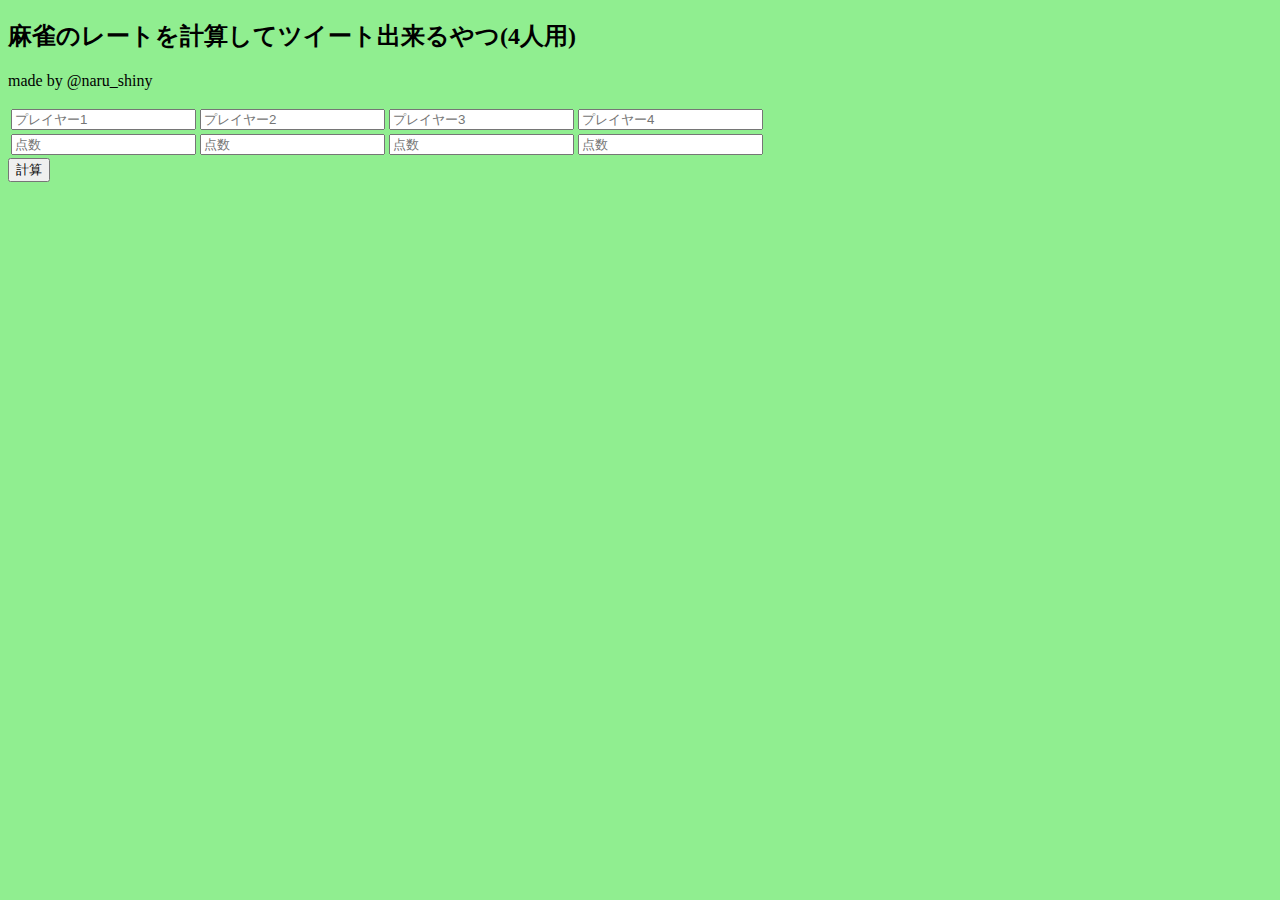
==== Mahjong-rate.html @ c8ed409a "no message" ====
<!DOCTYPE html>
<html lang="ja">
<head>
    <meta charset="UTF-8">
    <meta name="viewport" content="width=device-width, initial-scale=1.0">
    <title>麻雀のレート計算機</title>
    <link rel="stylesheet" href="Mahjong-rate.css">
</head>
<body>
    <h2>麻雀のレートを計算してツイート出来るやつ(4人用)</h2>
    <p>made by @naru_shiny</p>
    <table id="score-table">
        <tr>
            <th><input type="text" id="user-name1" size="20" maxlength="20" placeholder="プレイヤー1"></th>
            <th><input type="text" id="user-name2" size="20" maxlength="20" placeholder="プレイヤー2"></th>
            <th><input type="text" id="user-name3" size="20" maxlength="20" placeholder="プレイヤー3"></th>
            <th><input type="text" id="user-name4" size="20" maxlength="20" placeholder="プレイヤー4"></th>
        </tr>
        <tr>
            <td><input type="text" id="score1-1" size="20" maxlength="6" placeholder="点数"></td>
            <td><input type="text" id="score2-1" size="20" maxlength="6" placeholder="点数"></td>
            <td><input type="text" id="score3-1" size="20" maxlength="6" placeholder="点数"></td>
            <td><input type="text" id="score4-1" size="20" maxlength="6" placeholder="点数"></td>
        </tr>
    </table>
    <button id="calc">計算</button>
    <div id="result-area"></div>
    <div id="tweet-area"></div>
    <script src="Mahjong-rate.js"></script>
</body>
</html>
---- Mahjong-rate.css ----
body {
    background-color: lightgreen;
}
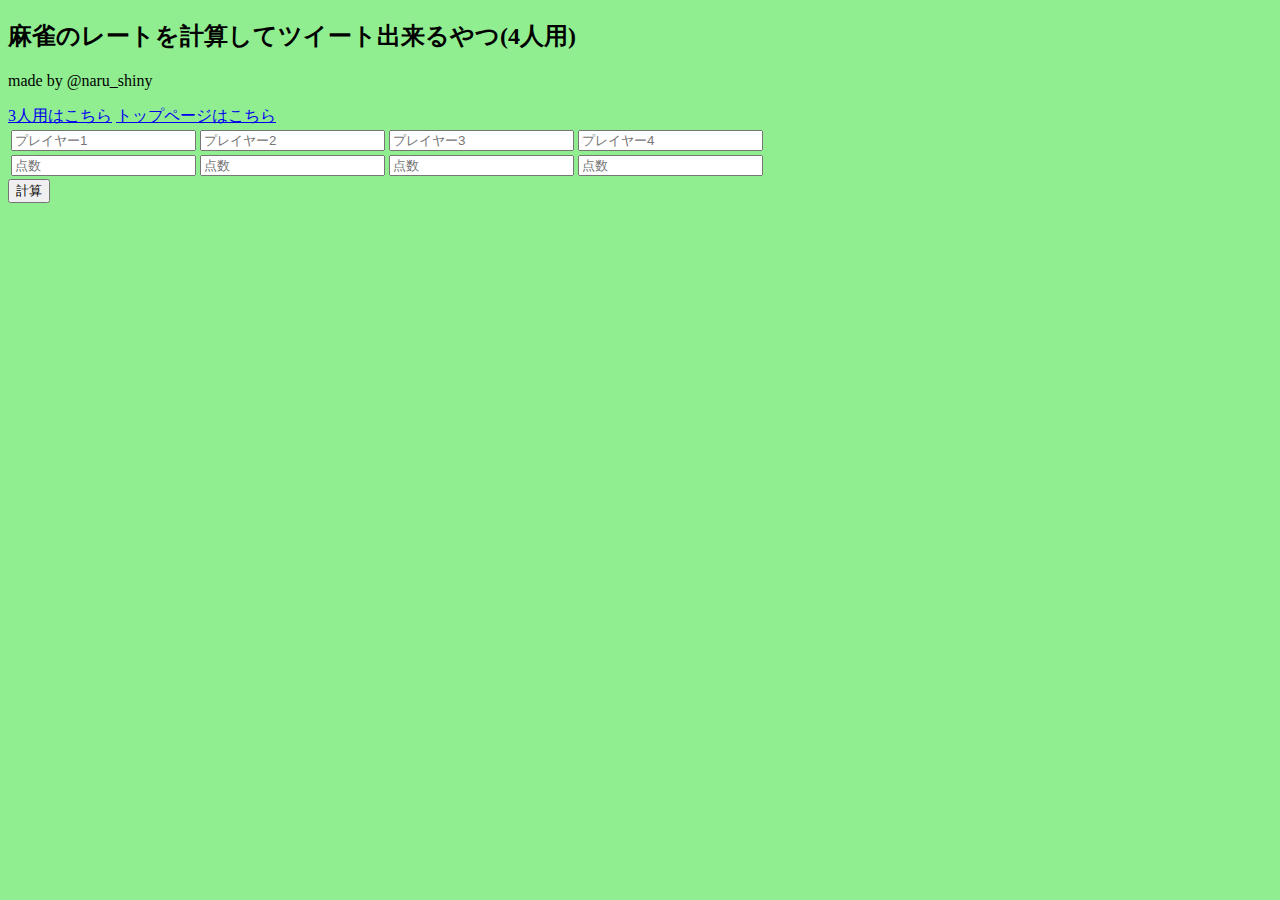
==== commit 833299eb: "3人用の追加、4人それぞれに順位ボーナスを付与" ====
--- a/Mahjong-rate.html
+++ b/Mahjong-rate.html
@@ -3,12 +3,14 @@
 <head>
     <meta charset="UTF-8">
     <meta name="viewport" content="width=device-width, initial-scale=1.0">
-    <title>麻雀のレート計算機</title>
+    <title>麻雀のレート計算機（4人用）</title>
     <link rel="stylesheet" href="Mahjong-rate.css">
 </head>
 <body>
     <h2>麻雀のレートを計算してツイート出来るやつ(4人用)</h2>
     <p>made by @naru_shiny</p>
+    <a href="Mahjong-rate3.html">3人用はこちら</a>
+    <a href="index.html">トップページはこちら</a>
     <table id="score-table">
         <tr>
             <th><input type="text" id="user-name1" size="20" maxlength="20" placeholder="プレイヤー1"></th>
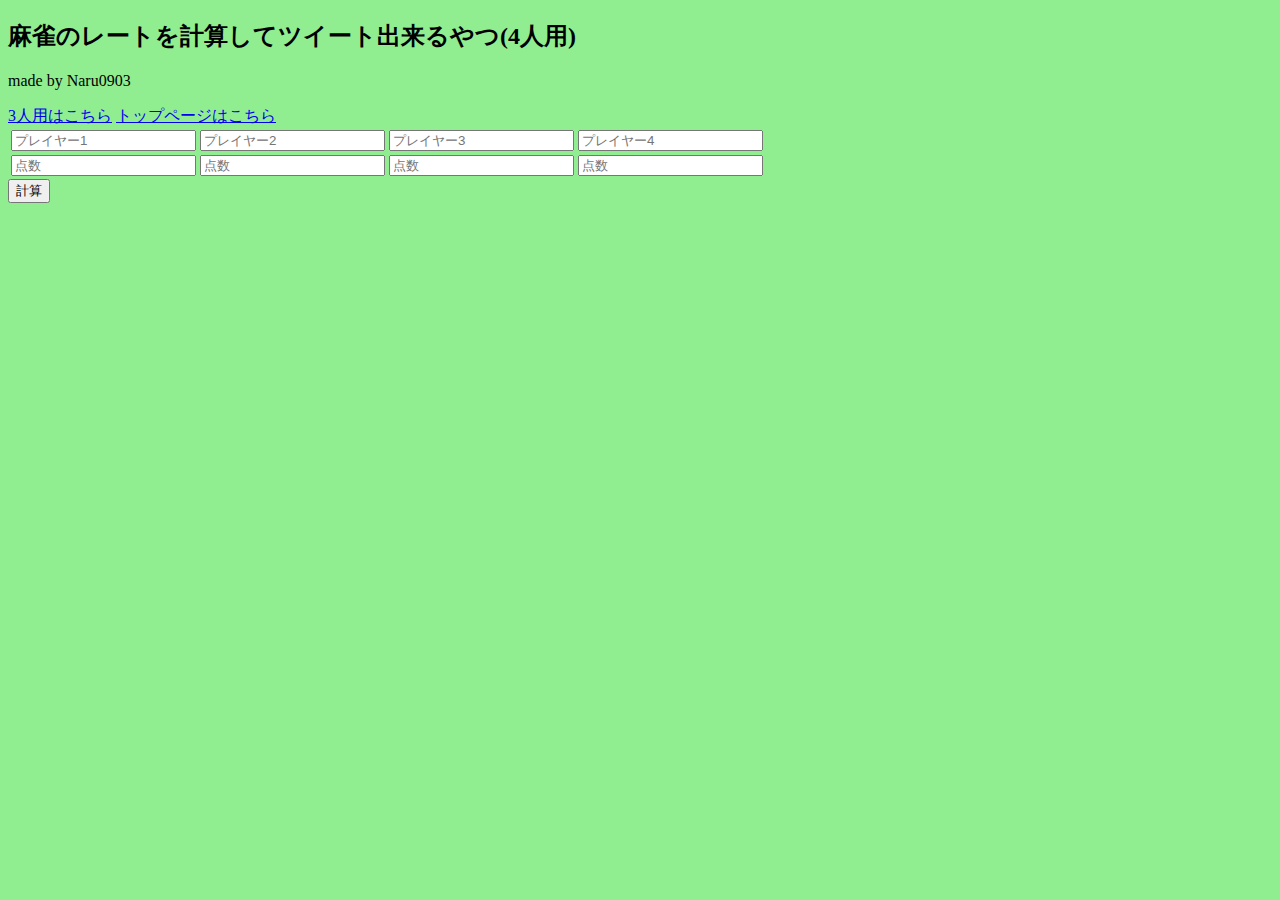
==== commit 9f562646: "no message" ====
--- a/Mahjong-rate.html
+++ b/Mahjong-rate.html
@@ -8,7 +8,7 @@
 </head>
 <body>
     <h2>麻雀のレートを計算してツイート出来るやつ(4人用)</h2>
-    <p>made by @naru_shiny</p>
+    <p>made by Naru0903</p>
     <a href="Mahjong-rate3.html">3人用はこちら</a>
     <a href="index.html">トップページはこちら</a>
     <table id="score-table">
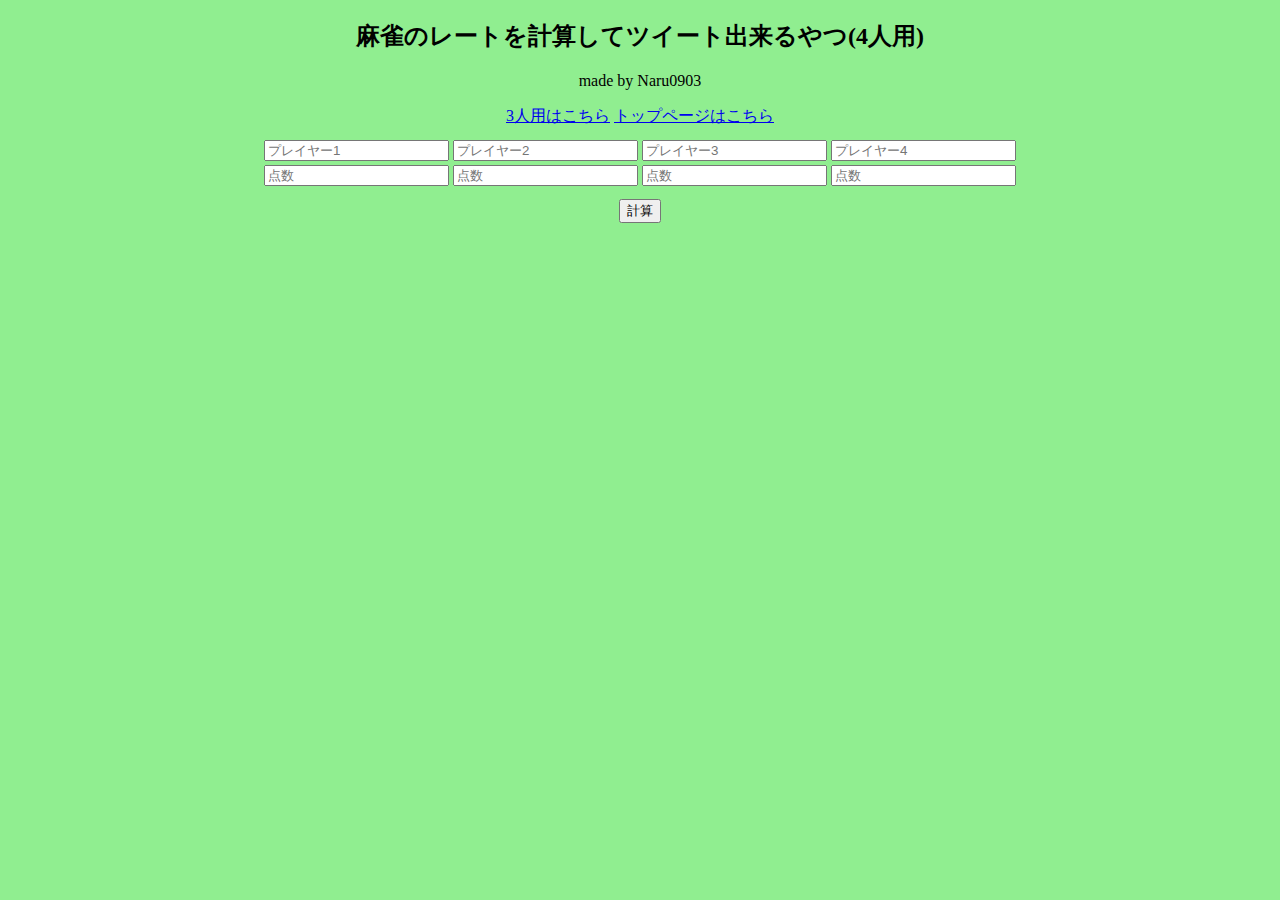
==== commit 33de615e: "微修正" ====
--- a/Mahjong-rate.html
+++ b/Mahjong-rate.html
@@ -11,7 +11,7 @@
     <p>made by Naru0903</p>
     <a href="Mahjong-rate3.html">3人用はこちら</a>
     <a href="index.html">トップページはこちら</a>
-    <table id="score-table">
+    <table id="score-table" class="score-table">
         <tr>
             <th><input type="text" id="user-name1" size="20" maxlength="20" placeholder="プレイヤー1"></th>
             <th><input type="text" id="user-name2" size="20" maxlength="20" placeholder="プレイヤー2"></th>
--- a/Mahjong-rate.css
+++ b/Mahjong-rate.css
@@ -1,3 +1,10 @@
 body {
     background-color: lightgreen;
+    text-align: center;
+    margin-left: auto;
+    margin-right: auto;
+}
+.score-table {
+    margin: 10px auto;
+    
 }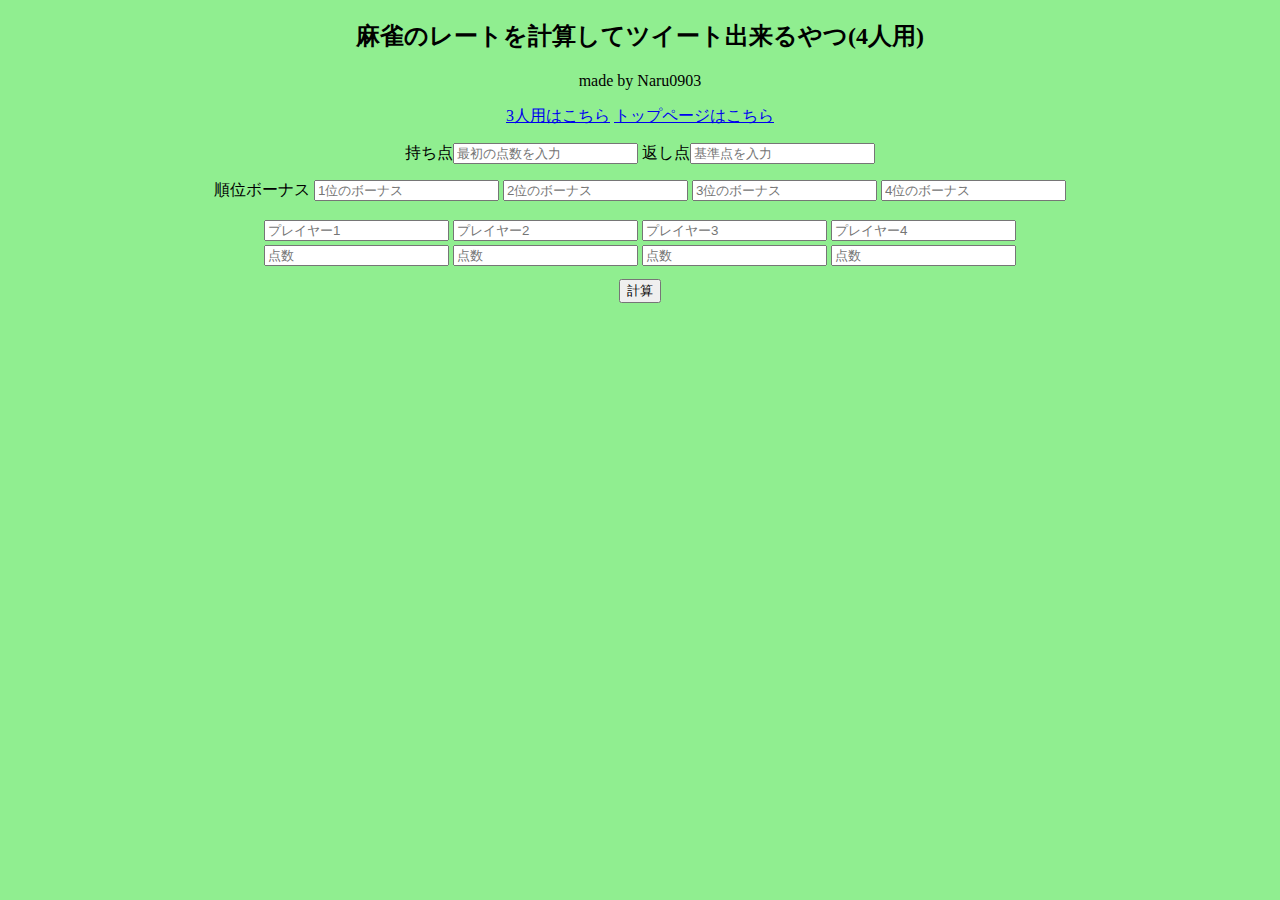
==== commit ce742d2f: "持ち点、返し点、順位ボーナスをユーザが入力できるようにしました。" ====
--- a/Mahjong-rate.html
+++ b/Mahjong-rate.html
@@ -11,6 +11,16 @@
     <p>made by Naru0903</p>
     <a href="Mahjong-rate3.html">3人用はこちら</a>
     <a href="index.html">トップページはこちら</a>
+    <p>
+        持ち点<input type="text" id="start-point" size="20" maxlength="6" placeholder="最初の点数を入力">
+        返し点<input type="text" id="return-point" size="20" maxlength="6" placeholder="基準点を入力">
+    </p>
+    <p>順位ボーナス
+        <input type="text" id="rank-bonus1" size="20" maxlength="4" placeholder="1位のボーナス">
+        <input type="text" id="rank-bonus2" size="20" maxlength="4" placeholder="2位のボーナス">
+        <input type="text" id="rank-bonus3" size="20" maxlength="4" placeholder="3位のボーナス">
+        <input type="text" id="rank-bonus4" size="20" maxlength="4" placeholder="4位のボーナス">
+    </p>
     <table id="score-table" class="score-table">
         <tr>
             <th><input type="text" id="user-name1" size="20" maxlength="20" placeholder="プレイヤー1"></th>
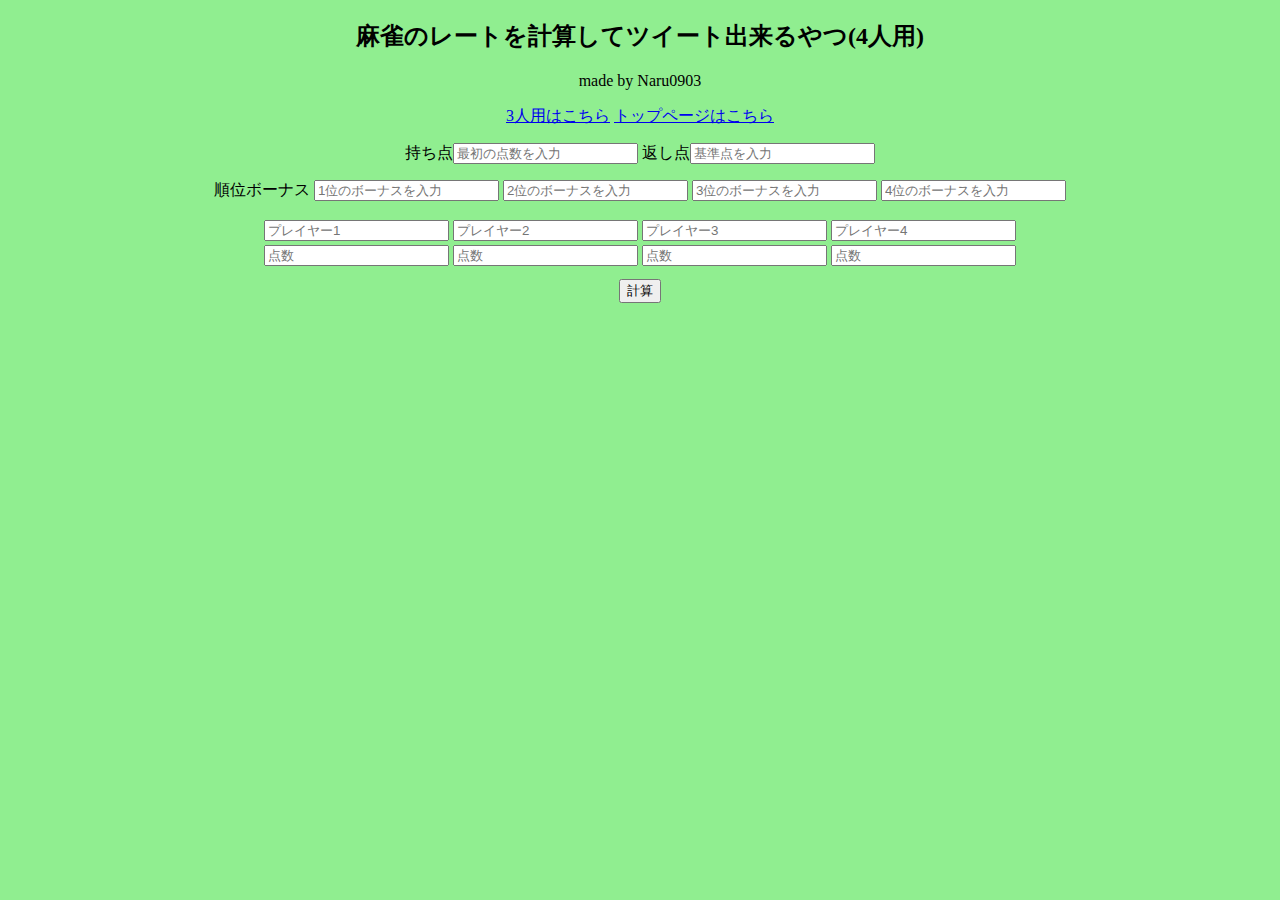
==== commit 6a2091cc: "説明文の微修正" ====
--- a/Mahjong-rate.html
+++ b/Mahjong-rate.html
@@ -16,10 +16,10 @@
         返し点<input type="text" id="return-point" size="20" maxlength="6" placeholder="基準点を入力">
     </p>
     <p>順位ボーナス
-        <input type="text" id="rank-bonus1" size="20" maxlength="4" placeholder="1位のボーナス">
-        <input type="text" id="rank-bonus2" size="20" maxlength="4" placeholder="2位のボーナス">
-        <input type="text" id="rank-bonus3" size="20" maxlength="4" placeholder="3位のボーナス">
-        <input type="text" id="rank-bonus4" size="20" maxlength="4" placeholder="4位のボーナス">
+        <input type="text" id="rank-bonus1" size="20" maxlength="4" placeholder="1位のボーナスを入力">
+        <input type="text" id="rank-bonus2" size="20" maxlength="4" placeholder="2位のボーナスを入力">
+        <input type="text" id="rank-bonus3" size="20" maxlength="4" placeholder="3位のボーナスを入力">
+        <input type="text" id="rank-bonus4" size="20" maxlength="4" placeholder="4位のボーナスを入力">
     </p>
     <table id="score-table" class="score-table">
         <tr>
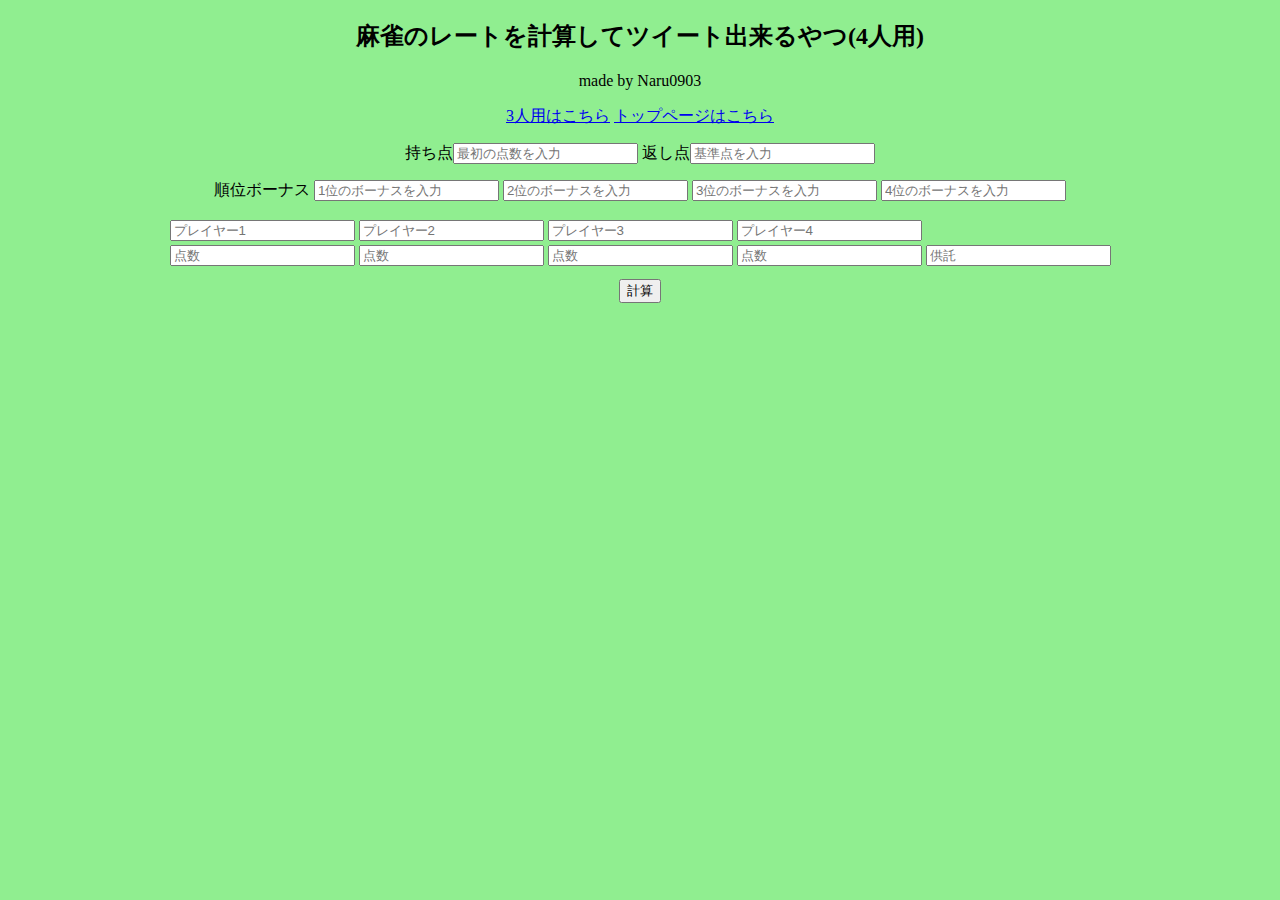
==== commit b9a70ce5: "供託点を入力する部分を追加" ====
--- a/Mahjong-rate.html
+++ b/Mahjong-rate.html
@@ -33,6 +33,7 @@
             <td><input type="text" id="score2-1" size="20" maxlength="6" placeholder="点数"></td>
             <td><input type="text" id="score3-1" size="20" maxlength="6" placeholder="点数"></td>
             <td><input type="text" id="score4-1" size="20" maxlength="6" placeholder="点数"></td>
+            <td><input type="text" id="kyotaku1" size="20" maxlength="6" placeholder="供託"></td>
         </tr>
     </table>
     <button id="calc">計算</button>
--- a/Mahjong-rate.css
+++ b/Mahjong-rate.css
@@ -6,5 +6,4 @@
 }
 .score-table {
     margin: 10px auto;
-    
 }